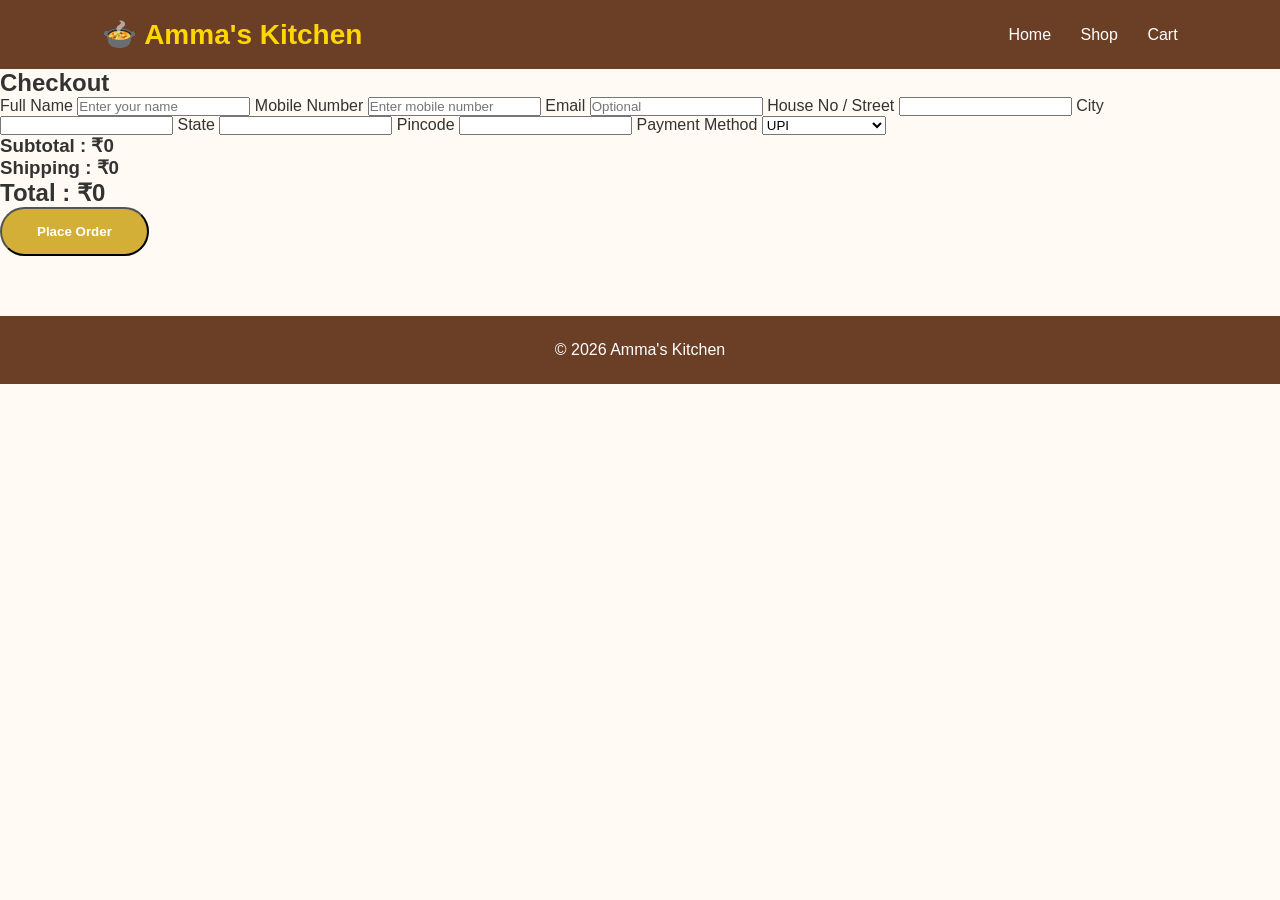
==== Checkout.html @ 9c34dedc "Create Checkout.html" ====
<!DOCTYPE html>
<html lang="en">
<head>
<meta charset="UTF-8">
<meta name="viewport" content="width=device-width, initial-scale=1.0">
<title>Checkout | Amma's Kitchen</title>
<link rel="stylesheet" href="style.css">
</head>

<body>

<header>
<div class="logo">🍲 Amma's Kitchen</div>

<nav>
<a href="index.html">Home</a>
<a href="shop.html">Shop</a>
<a href="cart.html">Cart</a>
</nav>
</header>

<section class="checkout">

<h2>Checkout</h2>

<form>

<label>Full Name</label>
<input type="text" placeholder="Enter your name" required>

<label>Mobile Number</label>
<input type="tel" placeholder="Enter mobile number" required>

<label>Email</label>
<input type="email" placeholder="Optional">

<label>House No / Street</label>
<input type="text" required>

<label>City</label>
<input type="text" required>

<label>State</label>
<input type="text" required>

<label>Pincode</label>
<input type="number" required>

<label>Payment Method</label>

<select>
<option>UPI</option>
<option>Cash on Delivery</option>
</select>

<h3>Subtotal : ₹0</h3>
<h3>Shipping : ₹0</h3>
<h2>Total : ₹0</h2>

<button class="btn">
Place Order
</button>

</form>

</section>

<footer>
© 2026 Amma's Kitchen
</footer>

</body>
  </html>
---- style.css ----
*{
margin:0;
padding:0;
box-sizing:border-box;
font-family:'Poppins',sans-serif;
}

body{
background:#fffaf3;
color:#333;
}

header{
display:flex;
justify-content:space-between;
align-items:center;
padding:18px 8%;
background:#6b3e26;
position:sticky;
top:0;
z-index:1000;
}

.logo{
font-size:28px;
font-weight:700;
color:#FFD700;
}

nav a{
color:white;
text-decoration:none;
margin-left:25px;
font-weight:500;
transition:.3s;
}

nav a:hover{
color:#FFD700;
}

.hero{
height:85vh;
background:linear-gradient(rgba(0,0,0,.45),rgba(0,0,0,.45)),
url('images/banner.jpg');
background-size:cover;
background-position:center;
display:flex;
flex-direction:column;
justify-content:center;
align-items:center;
text-align:center;
padding:20px;
}

.hero h1{
font-size:52px;
color:white;
margin-bottom:15px;
}

.hero p{
font-size:20px;
color:white;
margin-bottom:30px;
}

.btn{
background:#d4af37;
padding:15px 35px;
border-radius:40px;
color:white;
text-decoration:none;
font-weight:bold;
transition:.3s;
}

.btn:hover{
background:#b8860b;
}

.categories{
padding:70px 8%;
text-align:center;
}

.categories h2{
font-size:36px;
margin-bottom:40px;
color:#6b3e26;
}

.cards{
display:grid;
grid-template-columns:repeat(auto-fit,minmax(230px,1fr));
gap:25px;
}

.card{
background:white;
padding:35px;
border-radius:18px;
box-shadow:0 8px 25px rgba(0,0,0,.08);
transition:.3s;
}

.card:hover{
transform:translateY(-10px);
}

.card h3{
margin-top:15px;
color:#6b3e26;
}

footer{
background:#6b3e26;
color:white;
text-align:center;
padding:25px;
margin-top:60px;
}

@media(max-width:768px){

header{
flex-direction:column;
}

nav{
margin-top:15px;
}

nav a{
display:inline-block;
margin:8px;
}

.hero h1{
font-size:36px;
}

.hero p{
font-size:17px;
}

}
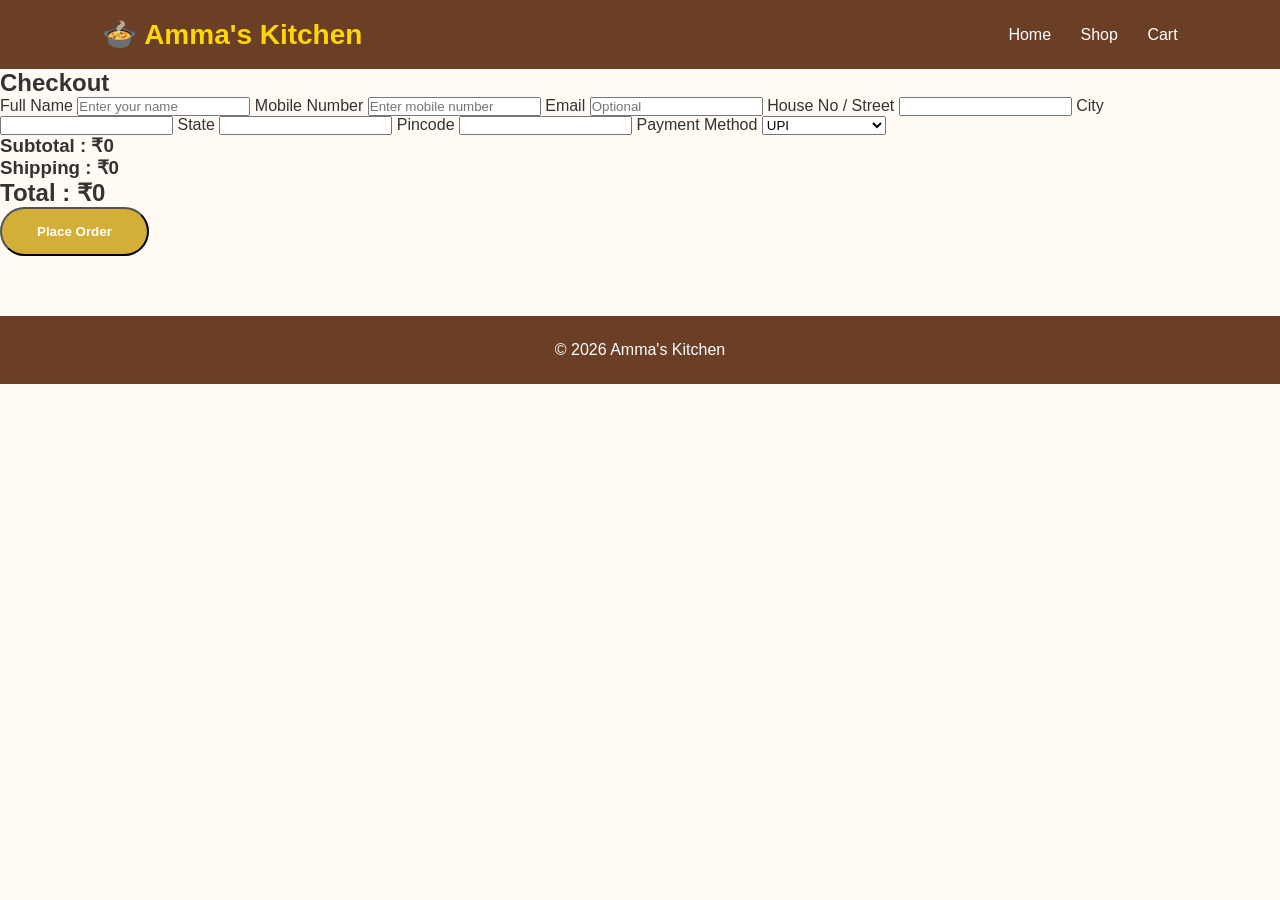
==== commit c78cb814: "Update Checkout.html" ====
--- a/Checkout.html
+++ b/Checkout.html
@@ -57,7 +57,7 @@
 <h3>Shipping : ₹0</h3>
 <h2>Total : ₹0</h2>
 
-<button class="btn">
+<button type="button" class="btn" onclick="sendWhatsAppOrder()">
 Place Order
 </button>
 
